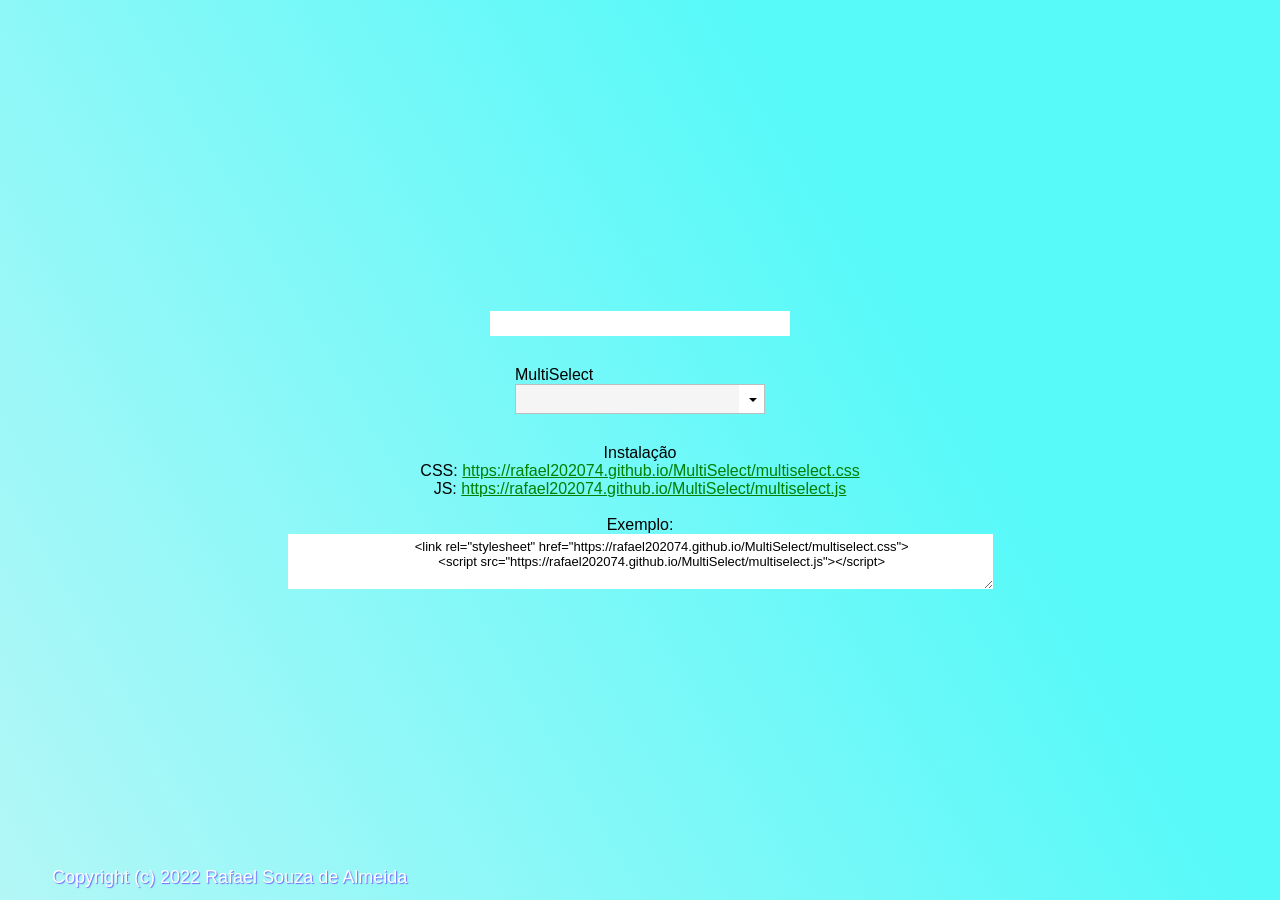
==== index.html @ 3813c158 "Acertos" ====
<!DOCTYPE html>
<html lang="en">
<head>
    <meta charset="UTF-8">
    <meta http-equiv="X-UA-Compatible" content="IE=edge">
    <meta name="viewport" content="width=device-width, initial-scale=1.0">
    <title>MultiSelect</title>

    <style>
        *{
            outline: none;
            padding: 0;
            margin: 0;
            box-sizing: border-box;
            font-family: 'Segoe UI', Tahoma, Geneva, Verdana, sans-serif;
        }
        body{
            display: flex;
            flex-direction: column;
            justify-content: center;
            align-items: center;
            gap: 30px;
            width: 100vw;
            min-height: 100vh;
            overflow: hidden;
            background-image: linear-gradient(240deg, rgb(87, 249, 249) 30%, rgb(245, 245, 245) 150%);
        }
        .multipleSelect{
            position: relative;
            min-width: 200px;
            border: 1px solid #BDBDBD;
            border-bottom: none;
        }
        .first{
            position: relative;
            border-bottom: 1px solid #BDBDBD;
            overflow: hidden;
            height: 29px;
        }
        .first::before{
            content: '';
            position: absolute;
            background-color: white;
            right: 0;
            width: 25px;
            height: 100%;
        }
        .first::after{
            content: ''; /* ↓ */
            position: absolute;
            right: 3%;
            top: 45%;
            border: 4px solid transparent;
            border-top-color: black;
        }
        .first.open::after{
            content: ''; /* ↓ */
            position: absolute;
            right: 3%;
            top: 25%;
            border: 4px solid transparent;
            border-bottom-color: black;
        }
        #options{
            position: absolute;
            min-width: 100%;
            display: none;
            background-color:white;
            border: 1px solid gray;
            max-height: 150px;
            overflow: auto;
            z-index: 9999999999999999;
        }
        #options > option{
            height: 25px;
        }
        .first, #options > option{
            display: flex;
            align-items: center;
            cursor: pointer;
            padding-left: 5px;
            padding-right: 5px;
            user-select: none;
        }
        #options > option:hover{
            background-color: rgb(18, 140, 233);
            color: white;
        }
        .multipleSelect.required, .first.required{
            background-color: #FFFFC0;
        }

        #footer {
            position: absolute;
            bottom: 0;
            display: flex;
            flex-direction: column;
            width: 100%;
            padding: 12px;
            font-size: 12px;
            color: white;
            height: max-content;
            background-color: transparent;
        }
        .subtitle {
            display: flex;
            flex-direction: column;
            font-size: 18px;
            padding-left: 40px;
            width: 95%;
            text-shadow: 1px 1px 1px rgb(108, 108, 255);
            opacity: 0;
        }
        #links{
            display: flex;
            flex-direction: column;
            align-items: center;
        }
        a{
            color: green;
        }
        a:hover{
            text-decoration: none;
        }
    </style>

    <script type="text/javascript">
        document.addEventListener('DOMContentLoaded', function(){

            document.querySelectorAll("select[multiple]").forEach(elem => {
                let id = elem.id;
                let classe = elem.className;
                let estilo = elem.getAttribute('style');
                let pai = elem.parentNode;
                let opt = [];
                for (let i = 0; i < elem.options.length; i++) {
                    let obj = {value: elem.options[i].value, text: elem.options[i].innerHTML};
                    opt.push(obj);
                }
                elem.remove();
                let multiSelect = document.createElement('div');
                /* multiSelect.id = id; */
                multiSelect.classList = 'multipleSelect ' + classe;
                multiSelect.style = estilo;
                let first = document.createElement('option');
                first.id = id;
                first.classList = 'first';
                first.value = '[]';
                multiSelect.appendChild(first);
                let optionText = document.createElement('option');
                optionText.classList = 'optionText';
                optionText.value = '[]';
                optionText.hidden = true;
                multiSelect.appendChild(optionText);
                let options = document.createElement('div');
                options.id = 'options';
                for (let i = 0; i < opt.length; i++) {
                    let op = document.createElement('option');
                    if(opt[i].value != opt[i].innerHTML)
                        op.value = opt[i].value;
                    op.innerHTML = opt[i].text;
                    options.appendChild(op);
                }
                multiSelect.appendChild(options);
                pai.appendChild(multiSelect);
            });

            document.addEventListener('click', function(e){
                if(e.path.indexOf(document.querySelector('.multipleSelect')) < 0){
                    document.querySelector("#options").style.display = 'none';
                    document.querySelector(".first").classList.remove('open');
                }
            });

            document.querySelector(".first").addEventListener('click', function(){
                if(document.querySelector("#options").style.display == 'block'){
                    document.querySelector("#options").style.display = 'none';   
                    this.classList.remove('open');
                }else{
                    document.querySelector("#options").style.display = 'block';
                    this.classList.add('open');
                }
            });

            document.querySelectorAll("#options > option").forEach(elem => {
                elem.addEventListener('click', function(){
                    let add = 0;
                    if(this.style.backgroundColor == 'rgb(2, 100, 174)'){
                        this.style.backgroundColor = '';
                        this.style.color = '';
                    }else{
                        this.style.backgroundColor = 'rgb(2, 100, 174)';
                        this.style.color = 'white';
                        add = 1;
                    }
                    let text = '';
                    let optionText = JSON.parse(document.querySelector(".optionText").value);
                    let json = JSON.parse(document.querySelector(".first").value);
                    let index = json.length;
                    for (let x = 0; x < json.length; x++) {
                        if(json[x] == this.value){
                            index = x;
                        }
                    }
                    if(add){
                        json[index] = this.value;
                        optionText[index] = this.textContent;
                    }else{
                        json.splice(index, 1);
                        optionText.splice(index, 1);
                    }
                    for (let i = 0; i < optionText.length; i++) {
                        if(i > 1){
                            text += ', '+ optionText[i] + ' ...'; 
                            break;
                        }
                        text += (i == 0 ? optionText[i] : ', '+optionText[i]);
                    }
                    document.querySelector(".first").textContent = text;
                    document.querySelector(".first").value = JSON.stringify(json);
                    document.querySelector(".optionText").value = JSON.stringify(optionText);
                    document.querySelector(".first").dispatchEvent(new Event('change'));
                });
            });

            document.querySelector(".first").addEventListener('change', function(e){
                array = JSON.parse(this.value);
                document.querySelector("#test").value = '';
                for (let i = 0; i < array.length; i++) {
                    document.querySelector("#test").value += (i == 0 ? array[i] : ', '+array[i]);
                }
            });
        });
    </script>
</head>
<body>
    <!-- HTML select -->
    <!-- <div id="select">
        <option id="first" value="[]"></option>
        <option id="optionText" value="[]" hidden></option>
        <div id="options">
            <option>vrau1</option>
            <option>vrau2</option>
            <option>vrau3</option>
            <option>vrau4</option>
        </div>
    </div> -->
    
    <input type="text" name="test" id="test" style="width: 300px; height: 25px; background-color: white; border: none; padding-left: 7px;">

    <section class="col col-3 col-auto" style="width: 250px;">
        <label class="label" for="projeto">MultiSelect</label>
        <label class="select">
            <select id="projeto" name="projeto" multiple style="background-color: whitesmoke">
                <option></option>
                <option value="1">TESTE1</option>
                <option>TESTE2</option>
                <option>TESTE3</option>
                <option>TESTE4</option>
                <option>TESTE4</option>
                <option>TESTE4</option>
                <option>TESTE4</option>
                <option>TESTE4</option>
                <option>TESTE4</option>
            </select><i></i>
        </label>
    </section>
    <div id="links">
        <span>Instalação</span>
        <span>CSS: <a href="multiselect.css">https://rafael202074.github.io/MultiSelect/multiselect.css</a></span>
        <span>JS: <a href="multiselect.js">https://rafael202074.github.io/MultiSelect/multiselect.js</a></span>
        <br>
        <span>Exemplo:</span>
        <textarea rows='3' cols='85' style="border:none;font-size:13px;padding:5px;text-align:center;">
            <link rel="stylesheet" href="https://rafael202074.github.io/MultiSelect/multiselect.css">
            <script src="https://rafael202074.github.io/MultiSelect/multiselect.js"></script>
        </textarea>
    </div>
    <footer id="footer">
        <span class="subtitle" style="opacity: 1;">
            <span class="line">
                Copyright (c) 2022 Rafael Souza de Almeida
            </span>
        </span>
    </footer>
</body>
</html>
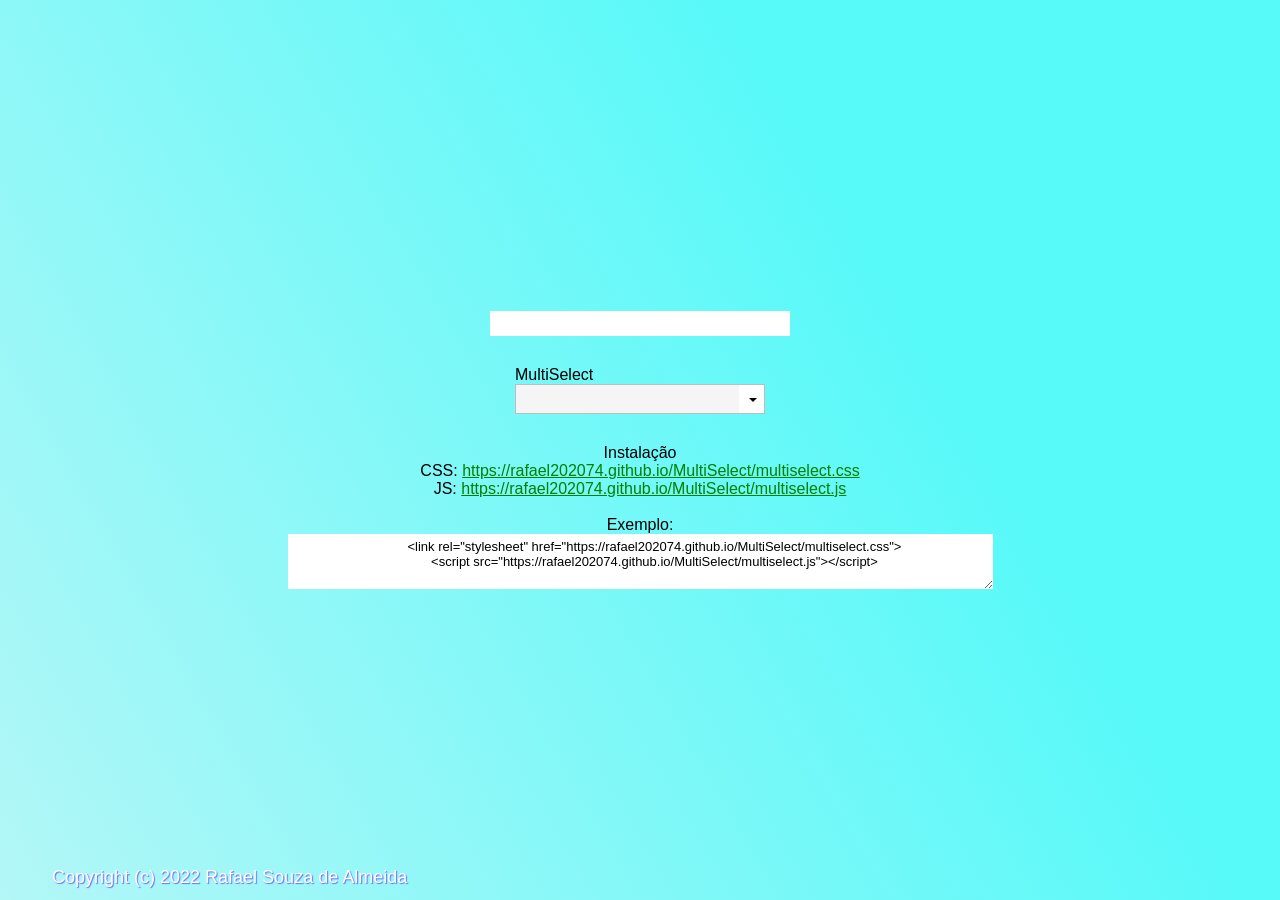
==== commit 6f68fc5b: "Acertos" ====
--- a/index.html
+++ b/index.html
@@ -272,8 +272,8 @@
         <br>
         <span>Exemplo:</span>
         <textarea rows='3' cols='85' style="border:none;font-size:13px;padding:5px;text-align:center;">
-            <link rel="stylesheet" href="https://rafael202074.github.io/MultiSelect/multiselect.css">
-            <script src="https://rafael202074.github.io/MultiSelect/multiselect.js"></script>
+        <link rel="stylesheet" href="https://rafael202074.github.io/MultiSelect/multiselect.css">
+        <script src="https://rafael202074.github.io/MultiSelect/multiselect.js"></script>
         </textarea>
     </div>
     <footer id="footer">
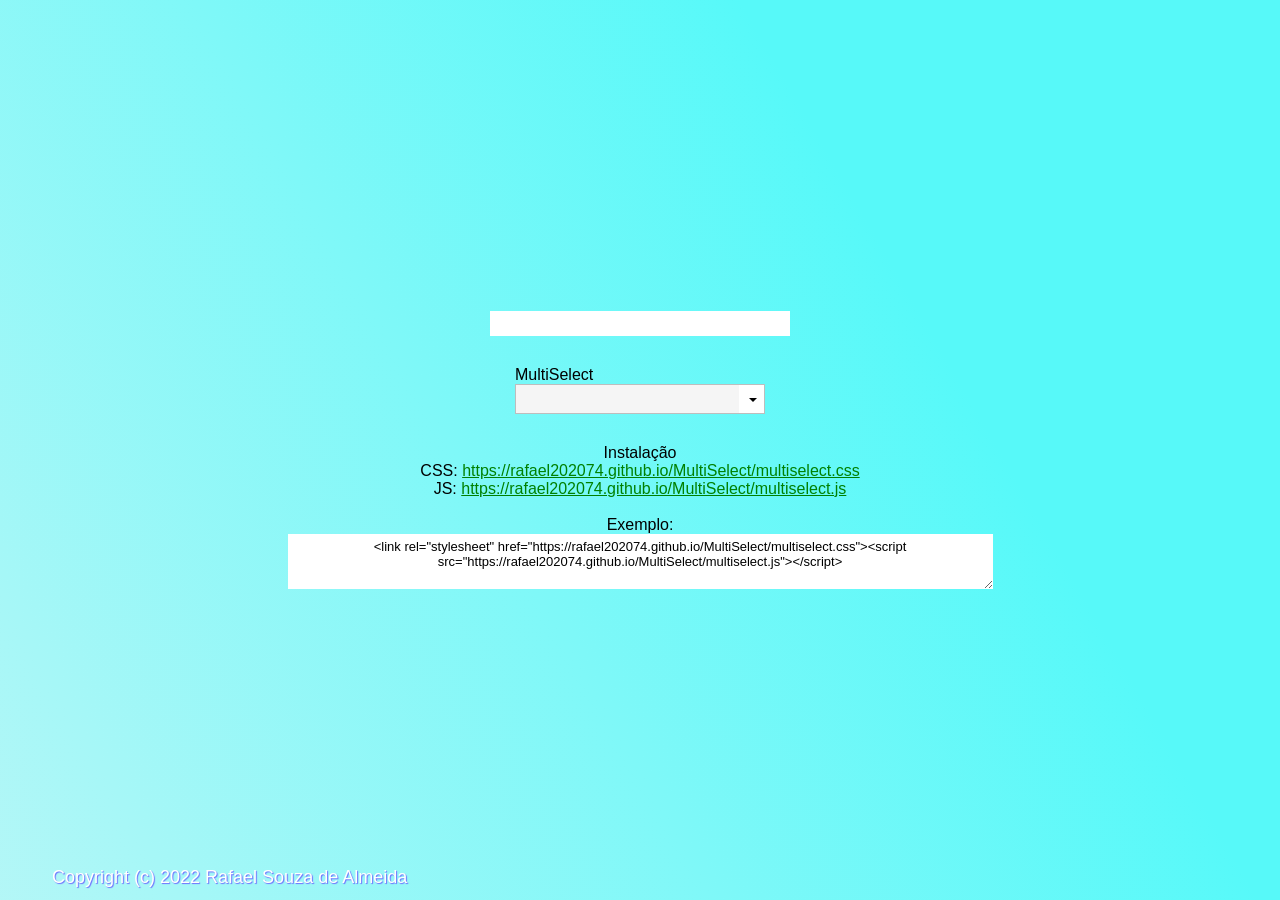
==== commit 4a1d1ff8: "Acertos" ====
--- a/index.html
+++ b/index.html
@@ -271,10 +271,7 @@
         <span>JS: <a href="multiselect.js">https://rafael202074.github.io/MultiSelect/multiselect.js</a></span>
         <br>
         <span>Exemplo:</span>
-        <textarea rows='3' cols='85' style="border:none;font-size:13px;padding:5px;text-align:center;">
-        <link rel="stylesheet" href="https://rafael202074.github.io/MultiSelect/multiselect.css">
-        <script src="https://rafael202074.github.io/MultiSelect/multiselect.js"></script>
-        </textarea>
+        <textarea rows='3' cols='85' style="border:none;font-size:13px;padding:5px;text-align:center;"><link rel="stylesheet" href="https://rafael202074.github.io/MultiSelect/multiselect.css"><script src="https://rafael202074.github.io/MultiSelect/multiselect.js"></script></textarea>
     </div>
     <footer id="footer">
         <span class="subtitle" style="opacity: 1;">
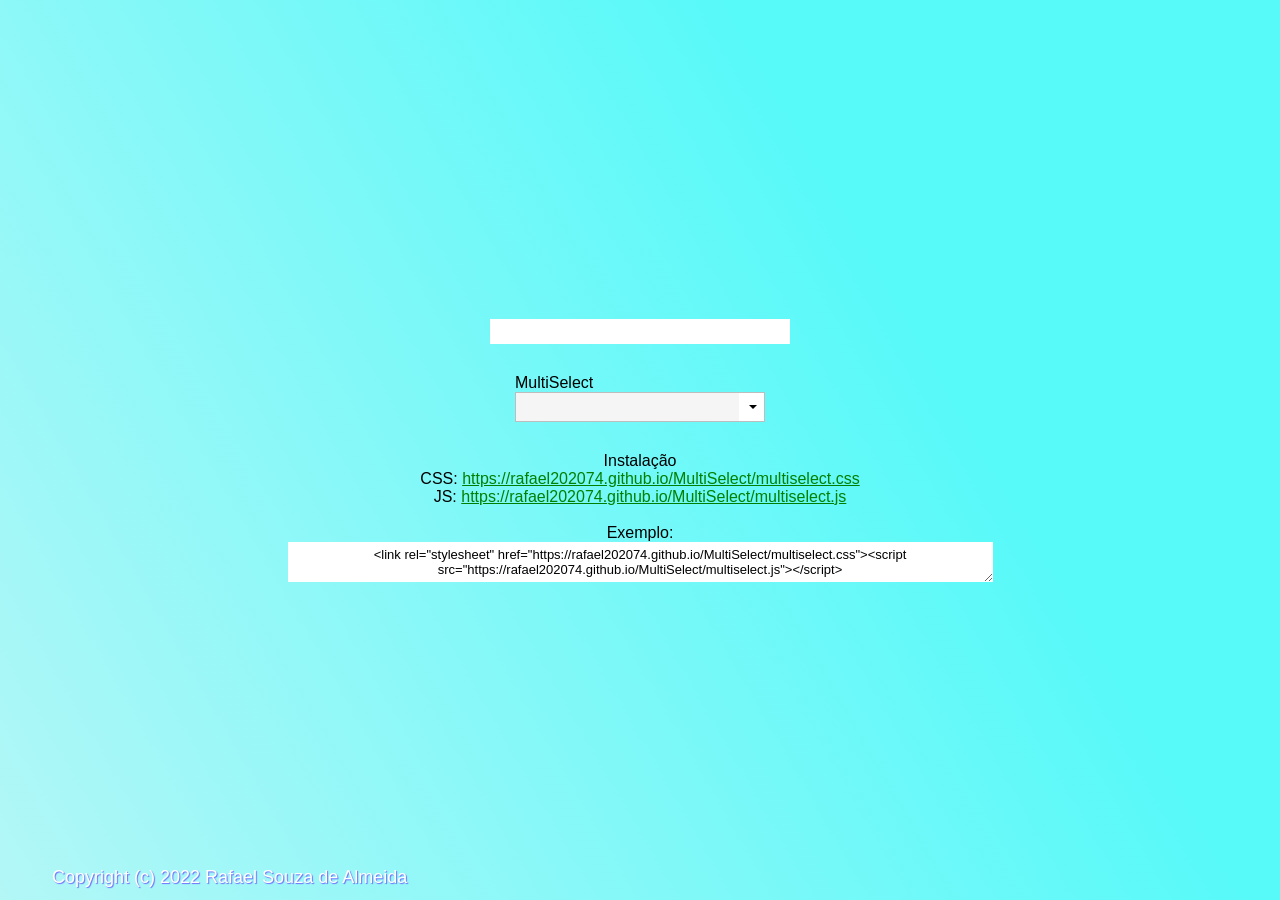
==== commit 7dd8783a: "Acertos" ====
--- a/index.html
+++ b/index.html
@@ -271,7 +271,7 @@
         <span>JS: <a href="multiselect.js">https://rafael202074.github.io/MultiSelect/multiselect.js</a></span>
         <br>
         <span>Exemplo:</span>
-        <textarea rows='3' cols='85' style="border:none;font-size:13px;padding:5px;text-align:center;"><link rel="stylesheet" href="https://rafael202074.github.io/MultiSelect/multiselect.css"><script src="https://rafael202074.github.io/MultiSelect/multiselect.js"></script></textarea>
+        <textarea rows='2' cols='85' style="border:none;font-size:13px;padding:5px;text-align:center;"><link rel="stylesheet" href="https://rafael202074.github.io/MultiSelect/multiselect.css"><script src="https://rafael202074.github.io/MultiSelect/multiselect.js"></script></textarea>
     </div>
     <footer id="footer">
         <span class="subtitle" style="opacity: 1;">
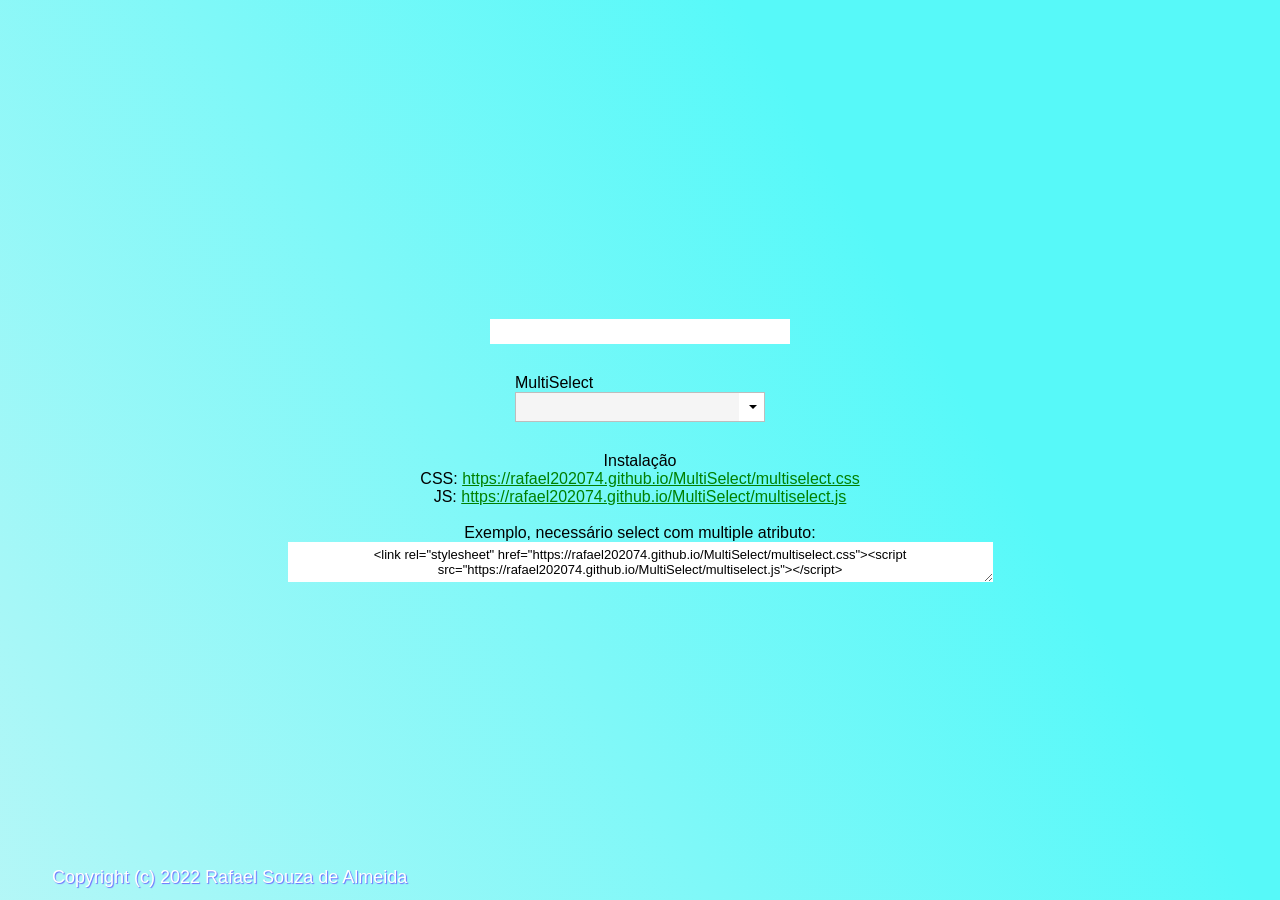
==== commit c9f8dd67: "Acertos" ====
--- a/index.html
+++ b/index.html
@@ -270,7 +270,7 @@
         <span>CSS: <a href="multiselect.css">https://rafael202074.github.io/MultiSelect/multiselect.css</a></span>
         <span>JS: <a href="multiselect.js">https://rafael202074.github.io/MultiSelect/multiselect.js</a></span>
         <br>
-        <span>Exemplo:</span>
+        <span>Exemplo, necessário select com multiple atributo:</span>
         <textarea rows='2' cols='85' style="border:none;font-size:13px;padding:5px;text-align:center;"><link rel="stylesheet" href="https://rafael202074.github.io/MultiSelect/multiselect.css"><script src="https://rafael202074.github.io/MultiSelect/multiselect.js"></script></textarea>
     </div>
     <footer id="footer">
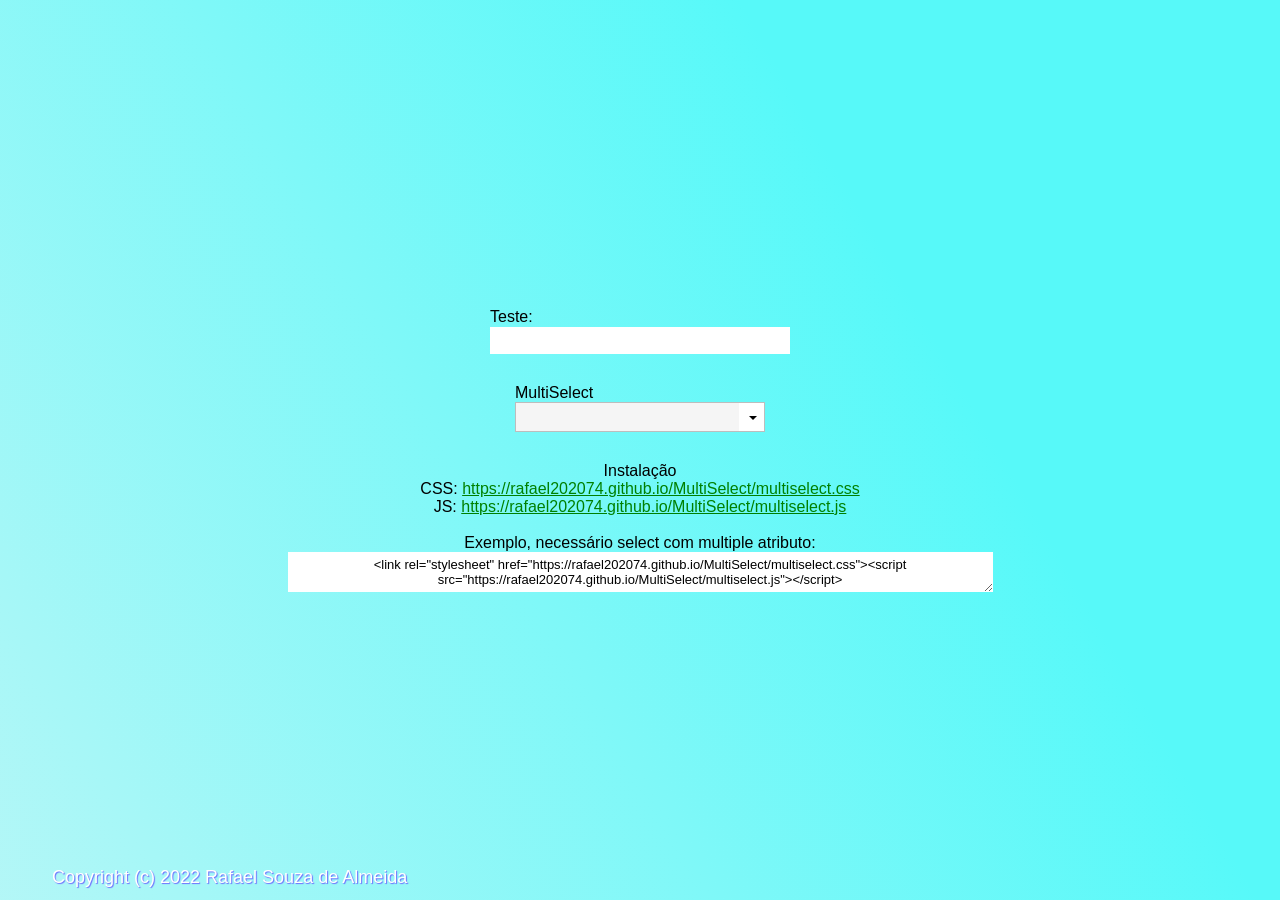
==== commit 7480a404: "Acertos" ====
--- a/index.html
+++ b/index.html
@@ -121,6 +121,13 @@
         }
         a:hover{
             text-decoration: none;
+        }
+        .lbl{
+            display: flex;
+            justify-content: center;
+            align-items: flex-start;
+            flex-direction: column;
+            gap: 1px;
         }
     </style>
 
@@ -245,8 +252,10 @@
             <option>vrau4</option>
         </div>
     </div> -->
-    
-    <input type="text" name="test" id="test" style="width: 300px; height: 25px; background-color: white; border: none; padding-left: 7px;">
+    <div class="lbl">
+        <label for="test">Teste:</label>
+        <input type="text" name="test" id="test" style="width: 300px; height: 27px; background-color: white; border: none; padding-left: 7px;">
+    </div>
 
     <section class="col col-3 col-auto" style="width: 250px;">
         <label class="label" for="projeto">MultiSelect</label>
